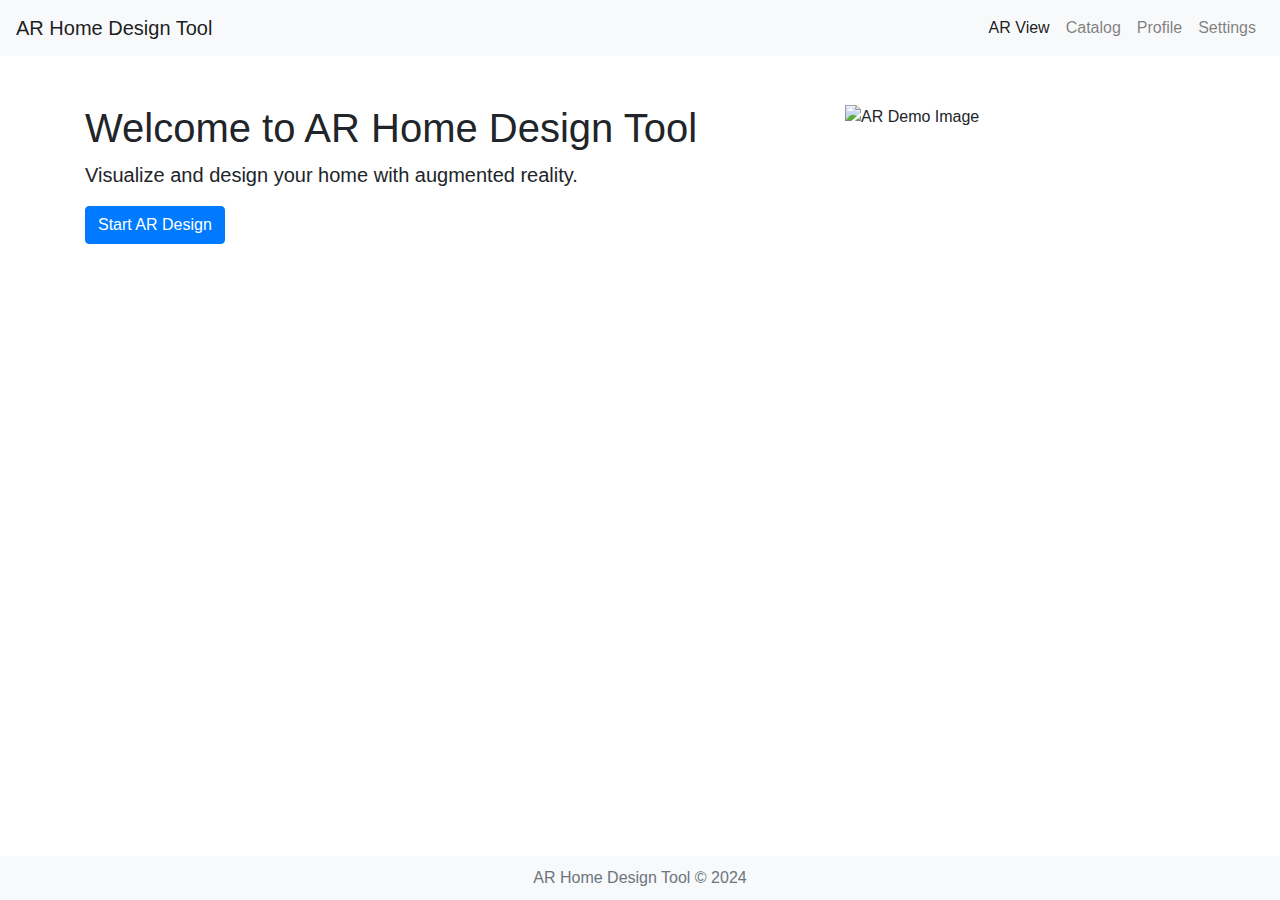
==== index.html @ ec3c290b "ar file include" ====
<!DOCTYPE html>
<html lang="en">
<head>
    <meta charset="UTF-8">
    <meta name="viewport" content="width=device-width, initial-scale=1.0">
    <title>AR Home Design Tool</title>
    <!-- Bootstrap CSS -->
    <link href="https://stackpath.bootstrapcdn.com/bootstrap/4.5.2/css/bootstrap.min.css" rel="stylesheet">
    <!-- Custom CSS -->
    <link href="styles.css" rel="stylesheet">
</head>
<body>

<!-- Navigation -->
<nav class="navbar navbar-expand-lg navbar-light bg-light">
  <a class="navbar-brand" href="#">AR Home Design Tool</a>
  <button class="navbar-toggler" type="button" data-toggle="collapse" data-target="#navbarNav" aria-controls="navbarNav" aria-expanded="false" aria-label="Toggle navigation">
    <span class="navbar-toggler-icon"></span>
  </button>
  <div class="collapse navbar-collapse" id="navbarNav">
    <ul class="navbar-nav ml-auto">
      <li class="nav-item active">
        <a class="nav-link" href="./ar-view.html">AR View</a>
      </li>
      <li class="nav-item">
        <a class="nav-link" href="#">Catalog</a>
      </li>
      <li class="nav-item">
        <a class="nav-link" href="#">Profile</a>
      </li>
      <li class="nav-item">
        <a class="nav-link" href="#">Settings</a>
      </li>
    </ul>
  </div>
</nav>

<!-- Main Content -->
<div class="container mt-5">
  <div class="row">
    <div class="col-md-8">
      <h1>Welcome to AR Home Design Tool</h1>
      <p class="lead">Visualize and design your home with augmented reality.</p>
      <a href="#" class="btn btn-primary">Start AR Design</a>
    </div>
    <div class="col-md-4">
      <!-- AR Demo Image or Video -->
      <img src="ar-demo.jpg" class="img-fluid" alt="AR Demo Image">
    </div>
  </div>
</div>

<!-- Footer -->
<footer class="footer mt-5">
  <div class="container text-center">
    <span class="text-muted">AR Home Design Tool &copy; 2024</span>
  </div>
</footer>

<!-- Bootstrap JS and dependencies -->
<script src="https://code.jquery.com/jquery-3.5.1.slim.min.js"></script>
<script src="https://cdn.jsdelivr.net/npm/@popperjs/core@2.5.4/dist/umd/popper.min.js"></script>
<script src="https://stackpath.bootstrapcdn.com/bootstrap/4.5.2/js/bootstrap.min.js"></script>
</body>
</html>
---- styles.css ----
/* Custom CSS for styling */

/* Footer styling */
.footer {
    position: fixed;
    bottom: 0;
    width: 100%;
    background-color: #f8f9fa;
    text-align: center;
    padding: 10px 0;
  }
  
  /* Additional custom styles can be added here */
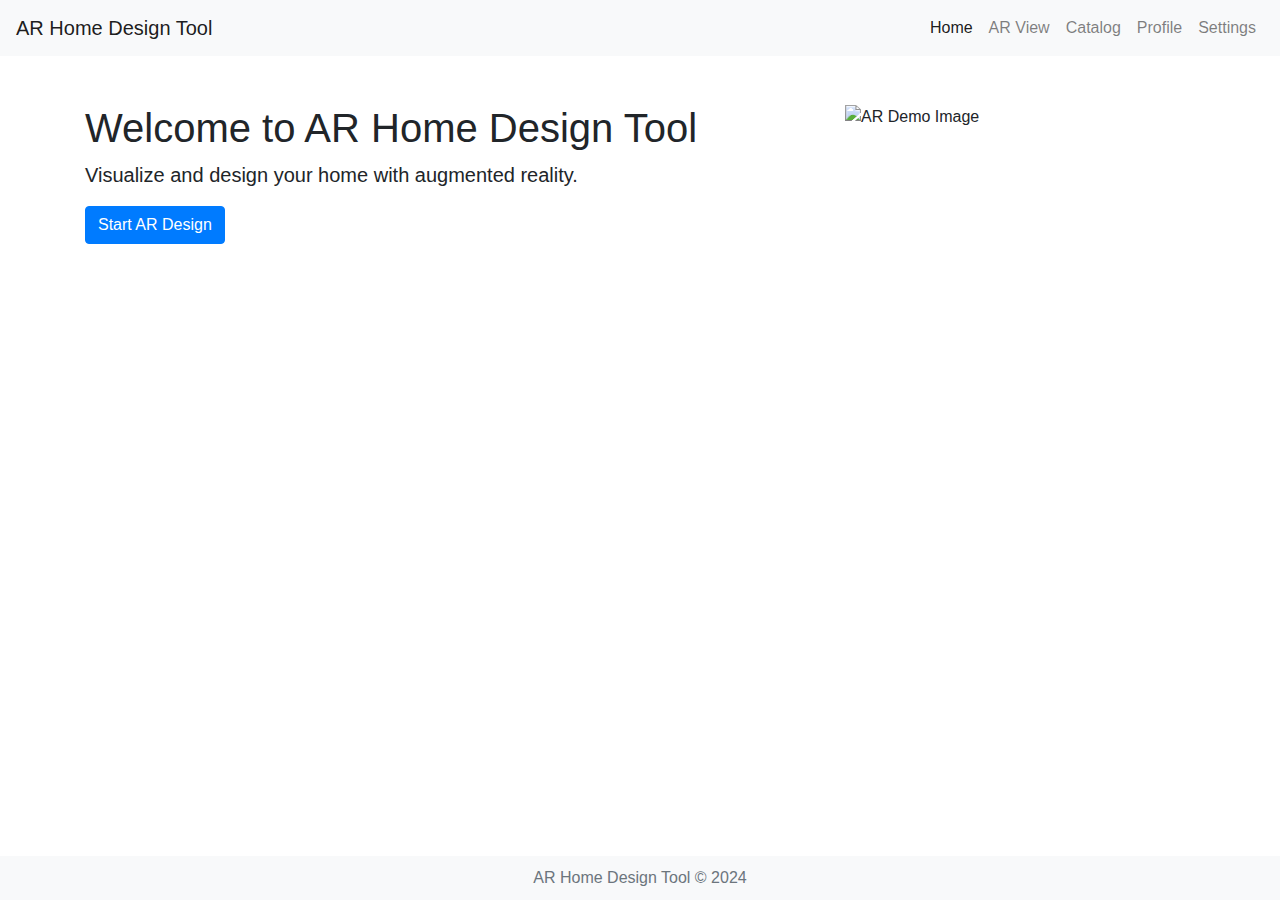
==== commit 8219a8db: "upload new" ====
--- a/index.html
+++ b/index.html
@@ -1,65 +1,75 @@
 <!DOCTYPE html>
 <html lang="en">
+
 <head>
     <meta charset="UTF-8">
     <meta name="viewport" content="width=device-width, initial-scale=1.0">
     <title>AR Home Design Tool</title>
-    <!-- Bootstrap CSS -->
+    <!-- Bootstrap CSS CDN -->
     <link href="https://stackpath.bootstrapcdn.com/bootstrap/4.5.2/css/bootstrap.min.css" rel="stylesheet">
+    <!-- A-Frame and AR.js CDN -->
+    <script src="https://aframe.io/releases/1.2.0/aframe.min.js"></script>
+    <script src="https://raw.githack.com/AR-js-org/AR.js/master/aframe/build/aframe-ar.js"></script>
     <!-- Custom CSS -->
     <link href="styles.css" rel="stylesheet">
 </head>
+
 <body>
 
-<!-- Navigation -->
-<nav class="navbar navbar-expand-lg navbar-light bg-light">
-  <a class="navbar-brand" href="#">AR Home Design Tool</a>
-  <button class="navbar-toggler" type="button" data-toggle="collapse" data-target="#navbarNav" aria-controls="navbarNav" aria-expanded="false" aria-label="Toggle navigation">
-    <span class="navbar-toggler-icon"></span>
-  </button>
-  <div class="collapse navbar-collapse" id="navbarNav">
-    <ul class="navbar-nav ml-auto">
-      <li class="nav-item active">
-        <a class="nav-link" href="./ar-view.html">AR View</a>
-      </li>
-      <li class="nav-item">
-        <a class="nav-link" href="#">Catalog</a>
-      </li>
-      <li class="nav-item">
-        <a class="nav-link" href="#">Profile</a>
-      </li>
-      <li class="nav-item">
-        <a class="nav-link" href="#">Settings</a>
-      </li>
-    </ul>
-  </div>
-</nav>
+    <!-- Navigation -->
+    <nav class="navbar navbar-expand-lg navbar-light bg-light">
+        <a class="navbar-brand" href="#">AR Home Design Tool</a>
+        <button class="navbar-toggler" type="button" data-toggle="collapse" data-target="#navbarNav"
+            aria-controls="navbarNav" aria-expanded="false" aria-label="Toggle navigation">
+            <span class="navbar-toggler-icon"></span>
+        </button>
+        <div class="collapse navbar-collapse" id="navbarNav">
+            <ul class="navbar-nav ml-auto">
+                <li class="nav-item active">
+                    <a class="nav-link" href="index.html">Home</a>
+                </li>
+                <li class="nav-item">
+                    <a class="nav-link" href="ar-view.html">AR View</a>
+                </li>
+                <li class="nav-item">
+                    <a class="nav-link" href="catalog.html">Catalog</a>
+                </li>
+                <li class="nav-item">
+                    <a class="nav-link" href="profile.html">Profile</a>
+                </li>
+                <li class="nav-item">
+                    <a class="nav-link" href="settings.html">Settings</a>
+                </li>
+            </ul>
+        </div>
+    </nav>
 
-<!-- Main Content -->
-<div class="container mt-5">
-  <div class="row">
-    <div class="col-md-8">
-      <h1>Welcome to AR Home Design Tool</h1>
-      <p class="lead">Visualize and design your home with augmented reality.</p>
-      <a href="#" class="btn btn-primary">Start AR Design</a>
+    <!-- Main Content -->
+    <div class="container mt-5">
+        <div class="row">
+            <div class="col-md-8">
+                <h1>Welcome to AR Home Design Tool</h1>
+                <p class="lead">Visualize and design your home with augmented reality.</p>
+                <a href="ar-view.html" class="btn btn-primary">Start AR Design</a>
+            </div>
+            <div class="col-md-4">
+                <img src="assets/images/ar-demo.jpg" class="img-fluid" alt="AR Demo Image">
+            </div>
+        </div>
     </div>
-    <div class="col-md-4">
-      <!-- AR Demo Image or Video -->
-      <img src="ar-demo.jpg" class="img-fluid" alt="AR Demo Image">
-    </div>
-  </div>
-</div>
 
-<!-- Footer -->
-<footer class="footer mt-5">
-  <div class="container text-center">
-    <span class="text-muted">AR Home Design Tool &copy; 2024</span>
-  </div>
-</footer>
+    <!-- Footer -->
+    <footer class="footer mt-5">
+        <div class="container text-center">
+            <span class="text-muted">AR Home Design Tool &copy; 2024</span>
+        </div>
+    </footer>
 
-<!-- Bootstrap JS and dependencies -->
-<script src="https://code.jquery.com/jquery-3.5.1.slim.min.js"></script>
-<script src="https://cdn.jsdelivr.net/npm/@popperjs/core@2.5.4/dist/umd/popper.min.js"></script>
-<script src="https://stackpath.bootstrapcdn.com/bootstrap/4.5.2/js/bootstrap.min.js"></script>
+    <!-- Bootstrap JS and dependencies (optional for navigation) -->
+    <script src="https://code.jquery.com/jquery-3.5.1.slim.min.js"></script>
+    <script src="https://cdn.jsdelivr.net/npm/@popperjs/core@2.5.4/dist/umd/popper.min.js"></script>
+    <script src="https://stackpath.bootstrapcdn.com/bootstrap/4.5.2/js/bootstrap.min.js"></script>
+
 </body>
-</html>
+
+</html>